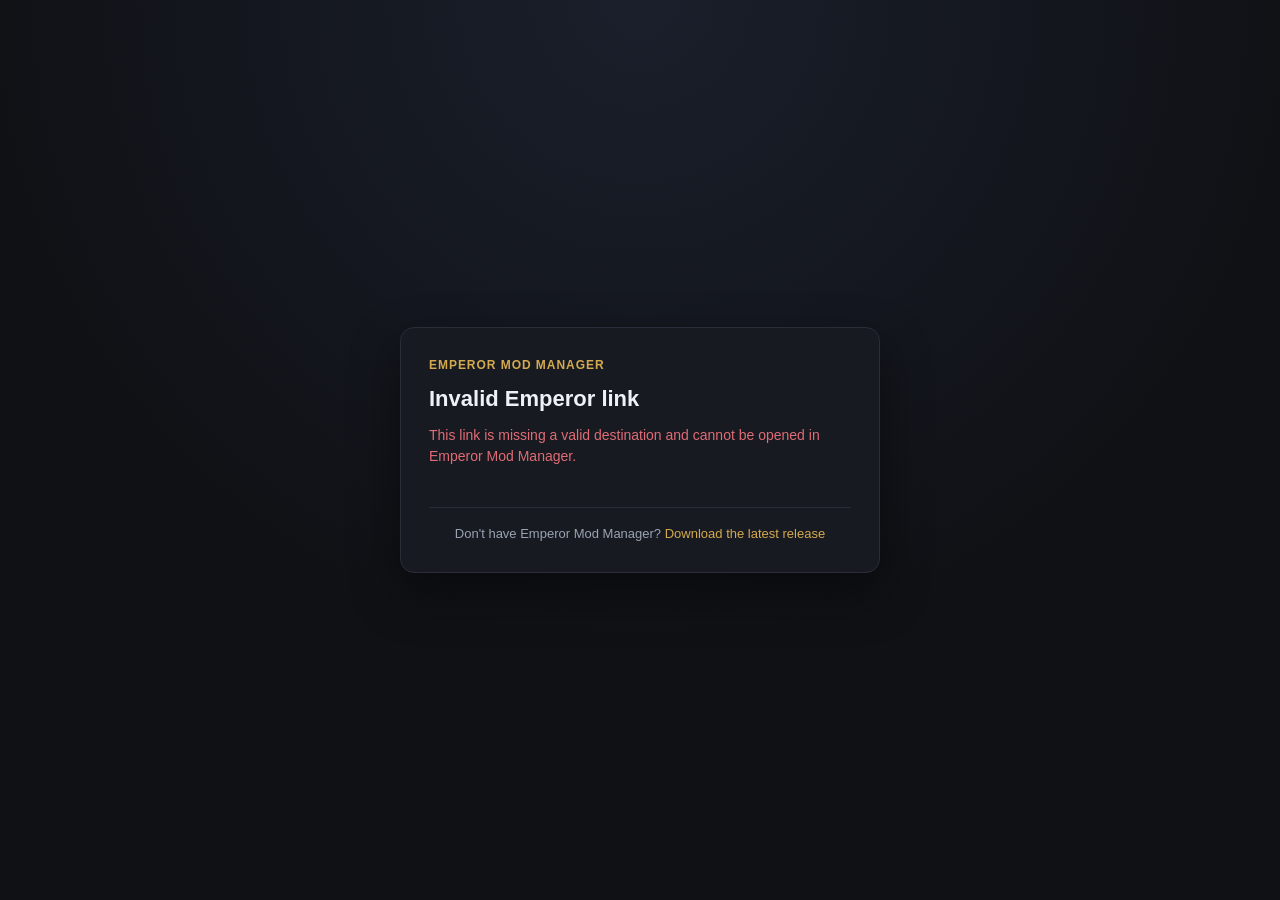
==== open/index.html @ d6efca86 "see desc - improved wording - fixed logo scaling  - implemented support for deep-links" ====
<!DOCTYPE html>
<html lang="en">
  <head>
    <meta charset="utf-8" />
    <meta name="viewport" content="width=device-width, initial-scale=1" />
    <title>Open in Emperor Mod Manager</title>
    <meta name="description" content="Open this link directly in Emperor Mod Manager." />
    <meta name="theme-color" content="#c9a24b" />
    <meta property="og:type" content="website" />
    <meta property="og:site_name" content="Emperor Mod Manager" />
    <meta property="og:title" content="Open in Emperor Mod Manager" />
    <meta
      property="og:description"
      content="Click to open this mod or friend invite directly in Emperor Mod Manager."
    />
    <meta property="og:url" content="https://emperor-of-modkind.github.io/open/" />
    <meta name="twitter:card" content="summary" />
    <meta name="twitter:title" content="Open in Emperor Mod Manager" />
    <meta
      name="twitter:description"
      content="Click to open this mod or friend invite directly in Emperor Mod Manager."
    />
    <style>
      :root {
        color-scheme: dark;
        --bg: #0f1115;
        --surface: #171a21;
        --border: #282d38;
        --text: #eef1f6;
        --muted: #9aa3b2;
        --accent: #d4aa4f;
        --accent-hover: #e2bc67;
        --accent-ink: #14120c;
        --danger: #e06c75;
      }

      * {
        box-sizing: border-box;
      }

      body {
        margin: 0;
        min-height: 100vh;
        display: grid;
        place-items: center;
        padding: 24px;
        background: radial-gradient(circle at top, #1a1f2b 0%, var(--bg) 60%);
        color: var(--text);
        font-family:
          -apple-system, BlinkMacSystemFont, "Segoe UI", Roboto, Oxygen, Ubuntu,
          Cantarell, "Helvetica Neue", sans-serif;
        line-height: 1.5;
      }

      main {
        width: 100%;
        max-width: 480px;
        background: var(--surface);
        border: 1px solid var(--border);
        border-radius: 14px;
        padding: 28px;
        box-shadow: 0 20px 50px rgba(0, 0, 0, 0.45);
      }

      .eyebrow {
        font-size: 12px;
        font-weight: 600;
        letter-spacing: 0.08em;
        text-transform: uppercase;
        color: var(--accent);
        margin: 0 0 8px;
      }

      h1 {
        font-size: 22px;
        font-weight: 700;
        margin: 0 0 10px;
      }

      p {
        margin: 0 0 18px;
        color: var(--muted);
        font-size: 14px;
      }

      .target-box {
        background: #101319;
        border: 1px solid var(--border);
        border-radius: 8px;
        padding: 10px 12px;
        margin-bottom: 20px;
        font-family: ui-monospace, SFMono-Regular, Menlo, Consolas, monospace;
        font-size: 12.5px;
        color: var(--text);
        word-break: break-all;
      }

      .actions {
        display: flex;
        flex-direction: column;
        gap: 10px;
      }

      .btn {
        display: inline-flex;
        align-items: center;
        justify-content: center;
        width: 100%;
        padding: 11px 16px;
        border-radius: 8px;
        font-size: 14px;
        font-weight: 600;
        text-decoration: none;
        cursor: pointer;
        border: 1px solid transparent;
        transition: background-color 120ms ease, border-color 120ms ease;
      }

      .btn-primary {
        background: var(--accent);
        color: var(--accent-ink);
      }

      .btn-primary:hover {
        background: var(--accent-hover);
      }

      .btn-secondary {
        background: transparent;
        color: var(--text);
        border-color: var(--border);
      }

      .btn-secondary:hover {
        background: rgba(255, 255, 255, 0.05);
        border-color: #3a4152;
      }

      .error-text {
        color: var(--danger);
      }

      footer {
        margin-top: 22px;
        padding-top: 16px;
        border-top: 1px solid var(--border);
        font-size: 13px;
        color: var(--muted);
        text-align: center;
      }

      footer a {
        color: var(--accent);
        text-decoration: none;
      }

      footer a:hover {
        text-decoration: underline;
      }

      [hidden] {
        display: none !important;
      }
    </style>
  </head>
  <body>
    <main>
      <p class="eyebrow">Emperor Mod Manager</p>
      <h1 id="heading">Opening in Emperor…</h1>
      <p id="status">
        Your browser should prompt you to open Emperor Mod Manager. If nothing
        happens, use the button below.
      </p>

      <div id="target-box" class="target-box" hidden></div>

      <div class="actions">
        <a id="open-btn" class="btn btn-primary" href="#" hidden>
          Open in Emperor
        </a>
        <a
          id="web-btn"
          class="btn btn-secondary"
          href="#"
          rel="noopener noreferrer"
          hidden
        ></a>
        <button id="copy-btn" class="btn btn-secondary" type="button" hidden>
          Copy emperor:// link
        </button>
      </div>

      <footer>
        Don't have Emperor Mod Manager?
        <a
          href="https://github.com/Emperor-of-Modkind/emperor-mod-manager/releases/latest"
          rel="noopener noreferrer"
          >Download the latest release</a
        >
      </footer>
    </main>

    <script>
      (function () {
        var MAX_U32 = 4294967295;
        var FRIEND_CODE_RE = /^emperor-friend1:[A-Za-z0-9_-]+$/;

        function rawQueryParam(search, name) {
          var qs = search.charAt(0) === "?" ? search.slice(1) : search;
          var pairs = qs.split("&");
          for (var i = 0; i < pairs.length; i++) {
            var pair = pairs[i];
            if (!pair) continue;
            var eq = pair.indexOf("=");
            var key = eq === -1 ? pair : pair.slice(0, eq);
            if (key === name) {
              return eq === -1 ? "" : pair.slice(eq + 1);
            }
          }
          return null;
        }

        function safeDecode(raw) {
          try {
            return decodeURIComponent(raw);
          } catch (_) {
            return null;
          }
        }

        function parsePositiveU32(raw) {
          if (!/^[1-9]\d*$/.test(raw)) return null;
          var n = Number(raw);
          if (!Number.isInteger(n) || n <= 0 || n > MAX_U32) return null;
          return n;
        }

        function parseTarget(route) {
          if (!route) return null;
          var parts = route.split("/").filter(Boolean);
          if (parts.length < 2) return null;

          var root = parts[0].toLowerCase();
          if (root === "friend" && parts.length === 2) {
            var code = safeDecode(parts[1]);
            if (!code || !FRIEND_CODE_RE.test(code)) return null;
            return {
              emperorUrl: "emperor://friend/" + code,
              summary: "Friend Invite · Emperor Mod Manager",
              webUrl: null,
              webLabel: null,
              copyValue: code,
              copyLabel: "Copy friend code",
            };
          }

          if (root !== "mod") {
            return null;
          }

          var source = parts[1].toLowerCase();
          if (source === "nexus" && parts.length === 4) {
            var domain = safeDecode(parts[2]);
            var modId = parsePositiveU32(parts[3]);
            if (!domain || modId === null) return null;
            var nexusUrl =
              "emperor://mod/nexus/" + encodeURIComponent(domain) + "/" + modId;
            return {
              emperorUrl: nexusUrl,
              summary: "Nexus Mods (" + domain + ") · Mod #" + modId,
              webUrl:
                "https://www.nexusmods.com/" +
                encodeURIComponent(domain) +
                "/mods/" +
                modId,
              webLabel: "View on Nexus Mods",
              copyValue: nexusUrl,
              copyLabel: "Copy emperor:// link",
            };
          }

          if (source === "thunderstore" && parts.length === 5) {
            var community = safeDecode(parts[2]);
            var namespace = safeDecode(parts[3]);
            var pkg = safeDecode(parts[4]);
            if (!community || !namespace || !pkg) return null;
            var tsUrl =
              "emperor://mod/thunderstore/" +
              encodeURIComponent(community) +
              "/" +
              encodeURIComponent(namespace) +
              "/" +
              encodeURIComponent(pkg);
            return {
              emperorUrl: tsUrl,
              summary:
                "Thunderstore (" + community + ") · " + namespace + "-" + pkg,
              webUrl:
                "https://thunderstore.io/c/" +
                encodeURIComponent(community) +
                "/p/" +
                encodeURIComponent(namespace) +
                "/" +
                encodeURIComponent(pkg) +
                "/",
              webLabel: "View on Thunderstore",
              copyValue: tsUrl,
              copyLabel: "Copy emperor:// link",
            };
          }

          if (source === "modio" && parts.length === 4) {
            var gameId = parsePositiveU32(parts[2]);
            var modioModId = parsePositiveU32(parts[3]);
            if (gameId === null || modioModId === null) return null;
            var modioUrl = "emperor://mod/modio/" + gameId + "/" + modioModId;
            return {
              emperorUrl: modioUrl,
              summary: "mod.io · Game #" + gameId + " · Mod #" + modioModId,
              webUrl: null,
              webLabel: null,
              copyValue: modioUrl,
              copyLabel: "Copy emperor:// link",
            };
          }

          return null;
        }

        var route =
          (rawQueryParam(window.location.search, "to") || "").trim() ||
          window.location.hash.replace(/^#/, "").trim();

        var parsed = parseTarget(route);
        var heading = document.getElementById("heading");
        var status = document.getElementById("status");
        var targetBox = document.getElementById("target-box");
        var openBtn = document.getElementById("open-btn");
        var webBtn = document.getElementById("web-btn");
        var copyBtn = document.getElementById("copy-btn");

        if (!parsed) {
          heading.textContent = "Invalid Emperor link";
          status.textContent =
            "This link is missing a valid destination and cannot be opened in Emperor Mod Manager.";
          status.classList.add("error-text");
          return;
        }

        document.title = parsed.summary + " — Emperor Mod Manager";
        targetBox.textContent = parsed.summary;
        targetBox.hidden = false;

        openBtn.href = parsed.emperorUrl;
        openBtn.hidden = false;

        if (parsed.webUrl && parsed.webLabel) {
          webBtn.href = parsed.webUrl;
          webBtn.textContent = parsed.webLabel;
          webBtn.hidden = false;
        }

        if (navigator.clipboard && navigator.clipboard.writeText) {
          copyBtn.textContent = parsed.copyLabel;
          copyBtn.hidden = false;
          copyBtn.addEventListener("click", function () {
            navigator.clipboard.writeText(parsed.copyValue).then(
              function () {
                copyBtn.textContent = "Copied!";
                window.setTimeout(function () {
                  copyBtn.textContent = parsed.copyLabel;
                }, 1800);
              },
              function () {
                copyBtn.textContent = "Copy failed";
              }
            );
          });
        }

        window.location.href = parsed.emperorUrl;
      })();
    </script>
  </body>
</html>
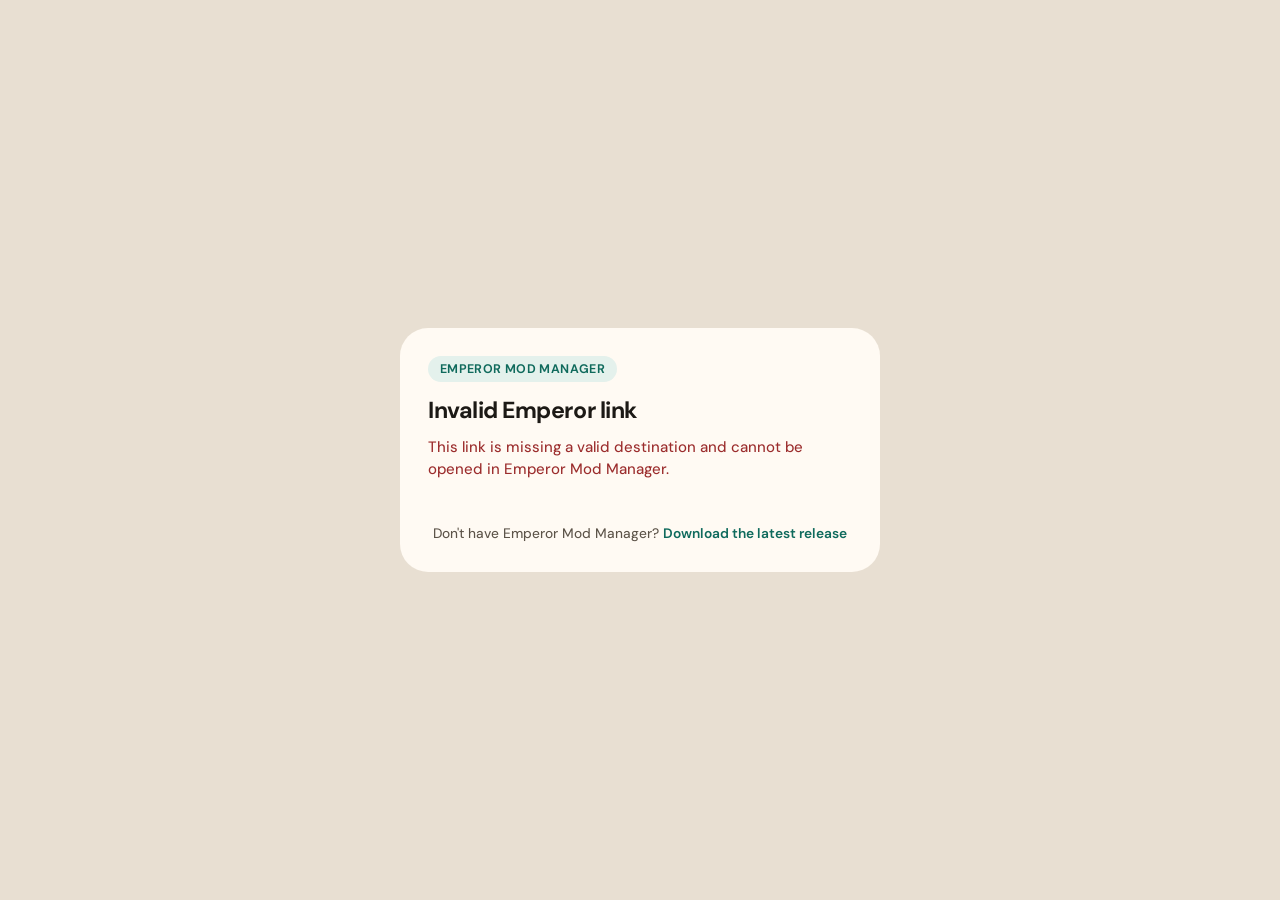
==== commit 7dcc400c: "styling changes" ====
--- a/open/index.html
+++ b/open/index.html
@@ -5,7 +5,7 @@
     <meta name="viewport" content="width=device-width, initial-scale=1" />
     <title>Open in Emperor Mod Manager</title>
     <meta name="description" content="Open this link directly in Emperor Mod Manager." />
-    <meta name="theme-color" content="#c9a24b" />
+    <meta name="theme-color" content="#0f6a5c" />
     <meta property="og:type" content="website" />
     <meta property="og:site_name" content="Emperor Mod Manager" />
     <meta property="og:title" content="Open in Emperor Mod Manager" />
@@ -20,85 +20,105 @@
       name="twitter:description"
       content="Click to open this mod or friend invite directly in Emperor Mod Manager."
     />
+    <link rel="icon" type="image/png" href="../assets/favicon.png" />
+    <link rel="preconnect" href="https://fonts.googleapis.com" />
+    <link rel="preconnect" href="https://fonts.gstatic.com" crossorigin />
+    <link
+      href="https://fonts.googleapis.com/css2?family=DM+Sans:ital,opsz,wght@0,9..40,400..700;1,9..40,400..700&display=swap"
+      rel="stylesheet"
+    />
+    <script>
+      (() => {
+        const saved = localStorage.getItem("emm-site-theme");
+        const dark = saved === "dark" || (!saved && matchMedia("(prefers-color-scheme: dark)").matches);
+        if (dark) document.documentElement.setAttribute("data-theme", "dark");
+      })();
+    </script>
+    <link rel="stylesheet" href="../css/theme.css" />
     <style>
-      :root {
-        color-scheme: dark;
-        --bg: #0f1115;
-        --surface: #171a21;
-        --border: #282d38;
-        --text: #eef1f6;
-        --muted: #9aa3b2;
-        --accent: #d4aa4f;
-        --accent-hover: #e2bc67;
-        --accent-ink: #14120c;
-        --danger: #e06c75;
-      }
-
-      * {
+      *,
+      *::before,
+      *::after {
         box-sizing: border-box;
       }
 
       body {
         margin: 0;
-        min-height: 100vh;
+        min-height: 100dvh;
         display: grid;
         place-items: center;
-        padding: 24px;
-        background: radial-gradient(circle at top, #1a1f2b 0%, var(--bg) 60%);
-        color: var(--text);
-        font-family:
-          -apple-system, BlinkMacSystemFont, "Segoe UI", Roboto, Oxygen, Ubuntu,
-          Cantarell, "Helvetica Neue", sans-serif;
-        line-height: 1.5;
+        padding: 1.5rem;
+        background: var(--bg);
+        color: var(--ink);
+        font-family: var(--font-sans);
+        line-height: 1.45;
+      }
+
+      :focus-visible {
+        outline: none;
+        box-shadow: var(--focus-ring);
+      }
+
+      @media (forced-colors: active) {
+        :focus-visible {
+          outline: 2px solid Highlight;
+          outline-offset: 2px;
+        }
       }
 
       main {
         width: 100%;
         max-width: 480px;
-        background: var(--surface);
-        border: 1px solid var(--border);
-        border-radius: 14px;
-        padding: 28px;
-        box-shadow: 0 20px 50px rgba(0, 0, 0, 0.45);
+        background: var(--panel);
+        border: 0;
+        border-radius: var(--shape-sheet);
+        padding: 1.75rem;
+        box-shadow: none;
       }
 
       .eyebrow {
-        font-size: 12px;
-        font-weight: 600;
-        letter-spacing: 0.08em;
+        display: inline-flex;
+        align-items: center;
+        padding: 0.25rem 0.75rem;
+        border-radius: var(--shape-control);
+        background: var(--ok-bg);
+        color: var(--accent-ink);
+        font-size: 0.78rem;
+        font-weight: 650;
+        letter-spacing: 0.03em;
         text-transform: uppercase;
-        color: var(--accent);
-        margin: 0 0 8px;
+        margin: 0 0 0.75rem;
       }
 
       h1 {
-        font-size: 22px;
+        font-size: 1.45rem;
         font-weight: 700;
-        margin: 0 0 10px;
+        letter-spacing: -0.02em;
+        margin: 0 0 0.6rem;
       }
 
       p {
-        margin: 0 0 18px;
+        margin: 0 0 1.15rem;
         color: var(--muted);
-        font-size: 14px;
+        font-size: 0.94rem;
       }
 
       .target-box {
-        background: #101319;
-        border: 1px solid var(--border);
-        border-radius: 8px;
-        padding: 10px 12px;
-        margin-bottom: 20px;
-        font-family: ui-monospace, SFMono-Regular, Menlo, Consolas, monospace;
-        font-size: 12.5px;
-        color: var(--text);
+        background: var(--bg-2);
+        border: 0;
+        border-radius: var(--shape-field);
+        padding: 0.7rem 0.9rem;
+        margin-bottom: 1.25rem;
+        font-family: var(--font-mono);
+        font-size: 0.84rem;
+        color: var(--ink);
         word-break: break-all;
       }
 
       .actions {
         display: flex;
         flex-direction: column;
-        gap: 10px;
+        gap: 0.6rem;
       }
 
       .btn {
@@ -106,19 +126,27 @@
         align-items: center;
         justify-content: center;
         width: 100%;
-        padding: 11px 16px;
-        border-radius: 8px;
-        font-size: 14px;
+        padding: 0.68rem 1.1rem;
+        border: 0;
+        border-radius: var(--shape-control);
+        font: inherit;
+        font-size: 0.94rem;
         font-weight: 600;
         text-decoration: none;
         cursor: pointer;
-        border: 1px solid transparent;
-        transition: background-color 120ms ease, border-color 120ms ease;
+        transition:
+          background-color var(--motion-fast) var(--ease-out),
+          color var(--motion-fast) var(--ease-out),
+          transform var(--motion-fast) var(--ease-out);
+      }
+
+      .btn:active {
+        transform: scale(0.98);
       }
 
       .btn-primary {
         background: var(--accent);
-        color: var(--accent-ink);
+        color: var(--on-accent);
       }
 
       .btn-primary:hover {
@@ -126,14 +154,12 @@
       }
 
       .btn-secondary {
-        background: transparent;
-        color: var(--text);
-        border-color: var(--border);
+        background: var(--surface-control);
+        color: var(--ink);
       }
 
       .btn-secondary:hover {
-        background: rgba(255, 255, 255, 0.05);
-        border-color: #3a4152;
+        background: var(--surface-control-hover);
       }
 
       .error-text {
@@ -141,20 +167,22 @@
       }
 
       footer {
-        margin-top: 22px;
-        padding-top: 16px;
-        border-top: 1px solid var(--border);
-        font-size: 13px;
+        margin-top: 1.35rem;
+        padding-top: 0.25rem;
+        border: 0;
+        font-size: 0.86rem;
         color: var(--muted);
         text-align: center;
       }
 
       footer a {
-        color: var(--accent);
+        color: var(--accent-ink);
         text-decoration: none;
+        font-weight: 600;
       }
 
       footer a:hover {
+        color: var(--accent-hover);
         text-decoration: underline;
       }
 
@@ -237,6 +265,10 @@
 
         function parseTarget(route) {
           if (!route) return null;
+          if (route.indexOf("/") === -1 && /%2f/i.test(route)) {
+            route = safeDecode(route);
+            if (!route) return null;
+          }
           var parts = route.split("/").filter(Boolean);
           if (parts.length < 2) return null;
 
--- a/css/theme.css
+++ b/css/theme.css
@@ -0,0 +1,91 @@
+/* Emperor Mod Manager — Shared Theme Tokens (synced with emperor-mod-manager/src/App.css) */
+
+:root {
+  color-scheme: light;
+  --bg: #e8dfd2;
+  --bg-2: #f3ebe0;
+  --panel: #fffaf3;
+  --ink: #1c1915;
+  --muted: #5c5348;
+  --line: #cfc1ae;
+  --accent: #0f6a5c;
+  --accent-2: #d35400;
+  --on-accent: #fff;
+  --accent-ink: var(--accent);
+  --accent-hover: color-mix(in srgb, var(--accent) 82%, #fff);
+  --shape-control: 999px;
+  --shape-field: 0.9rem;
+  --shape-sheet: 1.75rem;
+  --surface-control: color-mix(in srgb, var(--ink) 8%, var(--bg));
+  --surface-control-hover: color-mix(in srgb, var(--ink) 12%, var(--bg));
+  --surface-selected: var(--accent);
+  --focus-ring: 0 0 0 3px color-mix(in srgb, var(--accent) 28%, transparent);
+  --danger: #9b2c2c;
+  --warn: #8a5a00;
+  --ok: #1b6b3a;
+  --input-bg: #fff;
+  --danger-bg: #f8e4e4;
+  --danger-line: #e7bcbc;
+  --warn-bg: color-mix(in srgb, var(--warn) 14%, transparent);
+  --ok-bg: #e4f1ec;
+  --ok-line: #b9d7ce;
+  --shadow: 0 10px 30px rgba(40, 30, 15, 0.08);
+  --motion-fast: 220ms;
+  --motion-base: 320ms;
+  --ease-out: cubic-bezier(0.22, 1, 0.36, 1);
+  --badge-bg: rgba(20, 24, 22, 0.72);
+  --badge-ink: #f4efe7;
+  --sidebar-bg: #e4d9ca;
+  --sidebar-ink: #1c1915;
+  --sidebar-muted: #5c5348;
+  --sidebar-line: color-mix(in srgb, var(--sidebar-ink) 14%, transparent);
+  --sidebar-hover: color-mix(in srgb, var(--sidebar-ink) 8%, transparent);
+  --sidebar-active: color-mix(in srgb, var(--accent) 18%, transparent);
+  --code-bg: #221f1b;
+  --code-ink: #f3ebe0;
+  --font-sans: "DM Sans", system-ui, -apple-system, BlinkMacSystemFont, "Segoe UI", sans-serif;
+  --font-mono: ui-monospace, "JetBrains Mono", "Cascadia Code", Menlo, Consolas, monospace;
+
+  font-family: var(--font-sans);
+  line-height: 1.45;
+  font-weight: 450;
+  color: var(--ink);
+  background: var(--bg);
+  font-synthesis: none;
+  text-rendering: optimizeLegibility;
+  -webkit-font-smoothing: antialiased;
+}
+
+:root[data-theme="dark"] {
+  color-scheme: dark;
+  --bg: #161a18;
+  --bg-2: #1e2421;
+  --panel: #222925;
+  --ink: #efe9df;
+  --muted: #a8b0aa;
+  --line: #3a443f;
+  --accent: #2a9b88;
+  --accent-2: #e07a2f;
+  --accent-ink: #47bfa9;
+  --accent-hover: color-mix(in srgb, var(--accent) 82%, #fff);
+  --danger: #e08a8a;
+  --warn: #d4a84b;
+  --ok: #6cbc8a;
+  --input-bg: #1a201d;
+  --danger-bg: #3a2424;
+  --danger-line: #6a3c3c;
+  --warn-bg: color-mix(in srgb, var(--warn) 16%, transparent);
+  --ok-bg: #1e332c;
+  --ok-line: #35584c;
+  --shadow: 0 12px 32px rgba(0, 0, 0, 0.35);
+  --badge-bg: rgba(8, 10, 9, 0.78);
+  --badge-ink: #f4efe7;
+  --sidebar-bg: #1a2320;
+  --sidebar-ink: #f4efe7;
+  --sidebar-muted: #aeb8b2;
+  --sidebar-line: rgba(255, 255, 255, 0.08);
+  --sidebar-hover: rgba(255, 255, 255, 0.08);
+  --sidebar-active: rgba(255, 255, 255, 0.12);
+  --code-bg: #111513;
+  --code-ink: #e8dfd2;
+}
